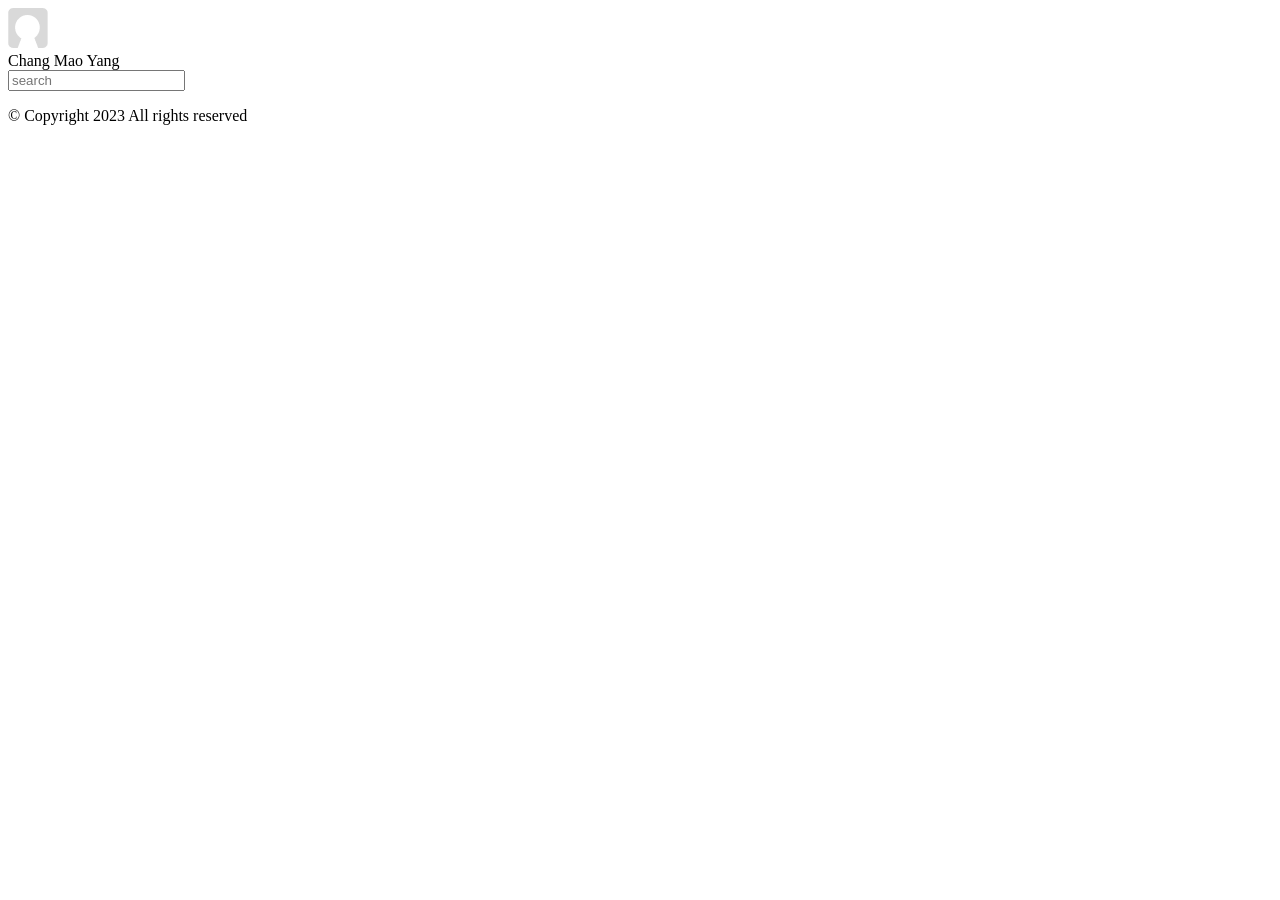
==== project/index.html @ 0af9562d "Add files via upload" ====
<!DOCTYPE html>
<html lang="zh-TW">
<head>
	<!-- Basic meta -->
	<meta charset="UTF-8">
	<meta name="viewport" content="width=device-width,initial-scale=1.0">
    <meta name="description" content="NoteTree: A webapp for organized note-taking! Access and visualize your notes with ease.">
    <meta name="keywords" content="Organized notes, Google Drive notes, Note visualization">
    <meta name="author" content="Chang Mao Yang">
    <meta name="robots" content="index, follow">

    <!-- OpenGraph meta-->
    <meta property="og:title" content="NoteTree">
	<meta property="og:description" content="NoteTree: A webapp for organized note-taking! Access and visualize your notes with ease.">
	<meta property="og:url" content="https://notetree.xyz">
	<meta property="og:image" content="https://raw.githubusercontent.com/Jeffreymaomao/figure/main/fig4.jpg">

	<!-- Favicon -->
    <link rel="icon" type="image/x-icon" href="https://raw.githubusercontent.com/Jeffreymaomao/figure/main/fig2.ico">
    
    <!-- Specify the canonical URL of your page (if applicable) -->
    <link rel="canonical" href="https://notetree.xyz">

    <!-- CSS stylesheets -->
	<link rel="stylesheet" href="/css/normalize.css">
	<link rel="stylesheet" href="/css/global.css">
	<link rel="stylesheet" href="/css/sidebar.css">
	<link rel="stylesheet" href="/css/home.css">
	<link rel="stylesheet" href="/css/pages.css">
	<link rel="stylesheet" href="/css/RWD.css">

	<!-- JavaScript files -->
	<script src="/js/lib/showdown.js"></script>
	<script type="module" src="/js/main.js"></script>

	<!-- Page title -->
	<title> NoteTree </title>
</head>
<body>
	<div class="wrapper">
		<!-- Start header -->
		<header class="header">
			<div class="top-bar">
				<div class="profile-info">
					<div class="profile-img">
						<img id="user-image"src="css/icon/self.png" alt=""> 
					</div>
					<div class="profile-name">
						<div id="user-name"class="text">Chang Mao Yang</div>
					</div>
				</div>
				<div class="search-container">
					<input type="text" class="search-text" id="search-text" placeholder="search">
					<div id="search-btn" class="icon search-icon"></div>
				</div>
			</div>
		</header>
		<!-- End header -->

		<!-- Start main -->
		<section class="main">
			<div class="sidebar" id="sidebar">
				<!-- Here JS function loadSideBar() will create all the data -->
			</div>
			<div class="content" id="content">
				<!-- Here JS function loadHome() will create all the data -->
			</div>
		</section>
		<!-- End main -->

		<!-- Start footer -->
		<footer class="footer">
			<div class="copyright">
				<p>© Copyright 2023 All rights reserved</p>
			</div>
		</footer>
		<!-- End footer -->
	</div>
</body>
</html>
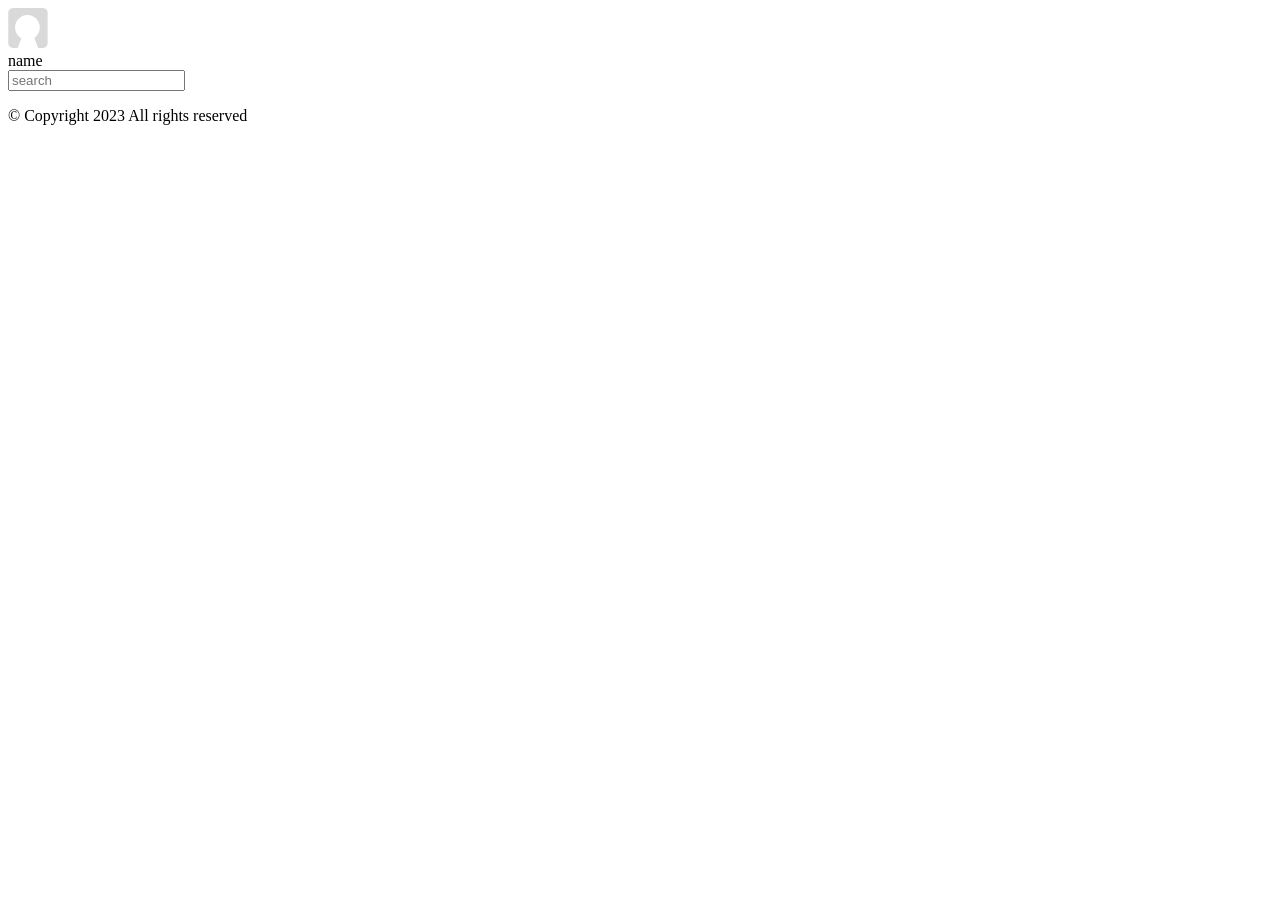
==== commit b9fa8245: "Add files via upload" ====
--- a/project/index.html
+++ b/project/index.html
@@ -13,7 +13,13 @@
     <meta property="og:title" content="NoteTree">
 	<meta property="og:description" content="NoteTree: A webapp for organized note-taking! Access and visualize your notes with ease.">
 	<meta property="og:url" content="https://notetree.xyz">
+	<meta property="og:locale" content="en"/>
+
 	<meta property="og:image" content="https://raw.githubusercontent.com/Jeffreymaomao/figure/main/fig4.jpg">
+	<meta property="og:image:alt" content="preview"/>
+	<meta property="og:image:type" content="image/jpg"/>
+	<meta property="og:image:width" content="400"/>
+	<meta property="og:image:height" content="300"/>
 
 	<!-- Favicon -->
     <link rel="icon" type="image/x-icon" href="https://raw.githubusercontent.com/Jeffreymaomao/figure/main/fig2.ico">
@@ -46,7 +52,7 @@
 						<img id="user-image"src="css/icon/self.png" alt=""> 
 					</div>
 					<div class="profile-name">
-						<div id="user-name"class="text">Chang Mao Yang</div>
+						<div id="user-name"class="text"> name </div>
 					</div>
 				</div>
 				<div class="search-container">
